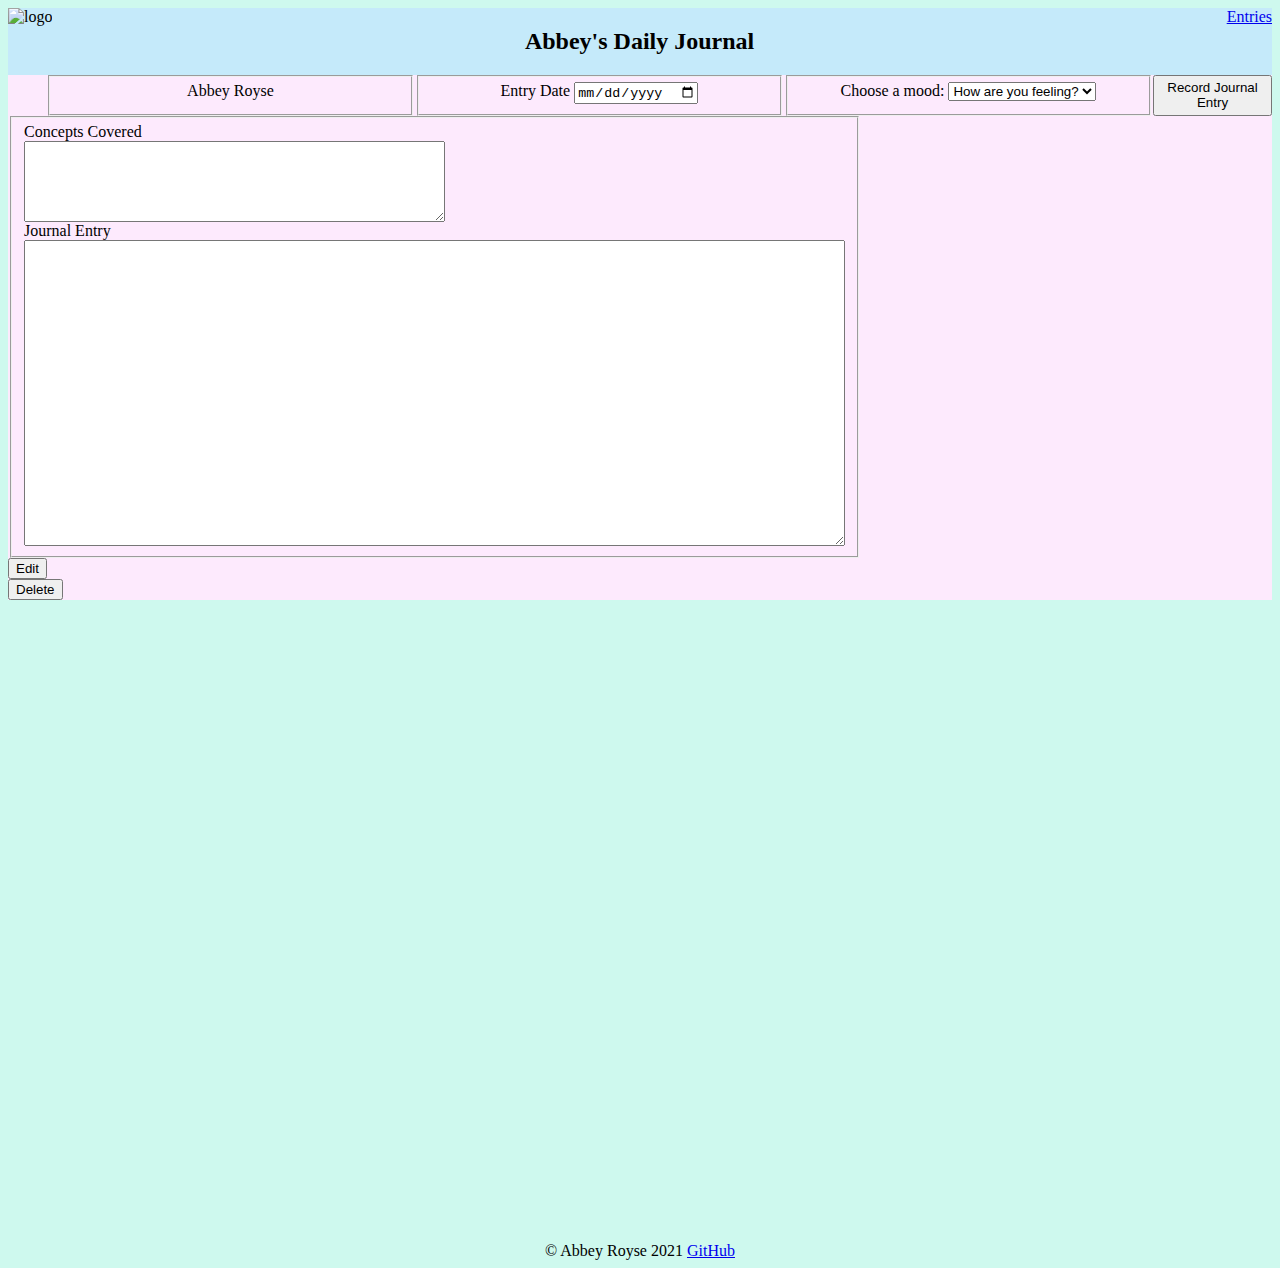
==== src/index.html @ 551e73ee "adding json" ====
<!DOCTYPE html>
<html lang="en">

<head>
    <meta charset="UTF-8">
    <meta http-equiv="X-UA-Compatible" content="IE=edge">
    <meta name="viewport" content="width=device-width, initial-scale=1.0">
    <title>Abbey's Journal</title>
    <link rel="stylesheet" href="styles/main.css">
    <link href="https://fonts.googleapis.com/css2?family=Montserrat:ital,wght@1,500&display=swap" rel="stylesheet">
</head>

<body>

    <header>
        <nav class="navbar">
            <img src="" alt="logo">
            <h2>Abbey's Daily Journal</h2>
            <a href="index.html">Entries</a>
        </nav>
    </header>

<article class="JournalEntryList"></article>

    <form action="">

        <section class="main-items">
            <fieldset>
                <label for="myName">Abbey Royse</label>
            </fieldset>

            <fieldset>

                <label for="journalDate">Entry Date</label>
                <input type="date" name="journalDate" id="journalDate">

            </fieldset>

            <fieldset>
                <label for="mood-select">Choose a mood:</label>
                <select id="mood-select" name="moods">
                    <option value="">How are you feeling?</option>
                    <option value="happy">Happy</option>
                    <option value="sad">Sad</option>
                    <option value="angry">Angry</option>
                    <option value="lovely">Lovely</option>
                    <option value="scared">Scared</option>
                    <option value="stressed">STRESSED</option>
                    <option value="decent">Decent</option>
                    <option value="excited">Excited!!!</option>
                    <option value="nervous">Nervous</option>
                </select>
            </fieldset>

            <div class="button">
                <button>Record Journal Entry</button>
            </div>

        </section>

        <fieldset class="textBox">
            <label for="concepts-covered">Concepts Covered</label>
            <textarea id="concepts" name="concepts-covered" rows="5" cols="50" class="concepttext"></textarea>

            <label for="journal-entry">Journal Entry</label>
            <textarea id="entries" name="journal-entry" rows="20" cols="100" class="journaltext"></textarea>
        </fieldset>

        <div class="button2">
            <button>Edit</button>
        </div>

        <div class="button3">
            <button>Delete</button>
        </div>

    </form>

    <section id="JournalEntryList"></section>

    <main>
        <p></p>
    </main>

    <footer>&copy; Abbey Royse 2021
        <a href="https://github.com/abbeyroyse13">GitHub</a>
    </footer>

    <script type="module" src="./scripts/main.js"></script>

</body>

</html>
---- src/styles/main.css ----
.navbar {
    display: flex;
    justify-content: space-between;
}

header {
    background-color: #C5EAFA;
}

body {
    background-color: #CEF9EE;
}

form {
    background-color: #FDEAFD;
}

footer {
    text-align: center;
    margin-top: 50%;
}

.main-items {
    display: flex;
    flex-direction: row;
    margin-left: 3%;
}

.button {
    display: flex;
    justify-content: left;
}

fieldset {
    width: 400px;
    text-align: center;
}

.concepttext {
    display: flex;
    flex-direction: column;
    justify-content: space-around;
}

.journaltext {
    display: flex;
    flex-direction: column;
    justify-content: space-around;
}

#JournalEntryList {
    font-family: 'Montserrat', sans-serif;
    padding-bottom: 10px;
}

.textBox {
    text-align: left;
}
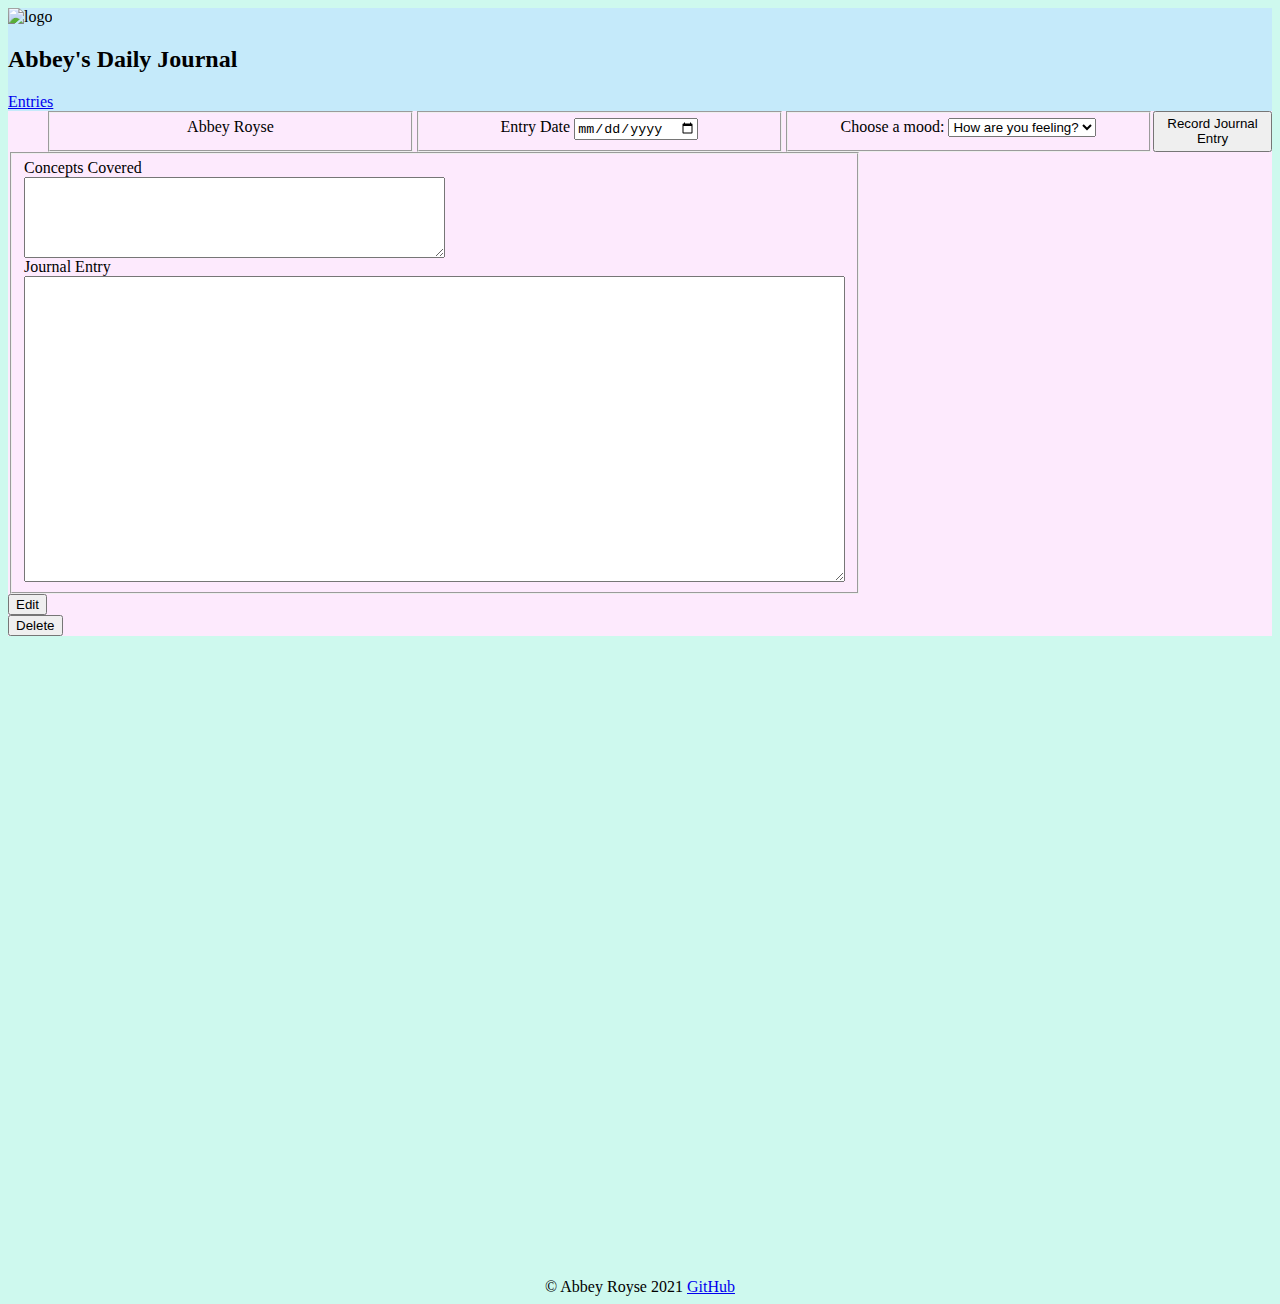
==== commit 0202e496: "fixed some issues" ====
--- a/src/index.html
+++ b/src/index.html
@@ -14,72 +14,74 @@
 
     <header>
         <nav class="navbar">
-            <img src="" alt="logo">
-            <h2>Abbey's Daily Journal</h2>
-            <a href="index.html">Entries</a>
+                <img src="" alt="logo">
+                <h2 class="title">Abbey's Daily Journal</h2>
+                <a href="index.html">Entries</a>
         </nav>
     </header>
 
-<article class="JournalEntryList"></article>
+    <main class="dailyjournal">
 
-    <form action="">
+        <div class="container"></div>
 
-        <section class="main-items">
-            <fieldset>
-                <label for="myName">Abbey Royse</label>
-            </fieldset>
+        <form action="">
 
-            <fieldset>
+            <section class="main-items">
+                <fieldset>
+                    <label for="myName">Abbey Royse</label>
+                </fieldset>
 
-                <label for="journalDate">Entry Date</label>
-                <input type="date" name="journalDate" id="journalDate">
+                <fieldset>
 
-            </fieldset>
+                    <label for="journalDate">Entry Date</label>
+                    <input type="date" name="journalDate" id="journalDate">
 
-            <fieldset>
-                <label for="mood-select">Choose a mood:</label>
-                <select id="mood-select" name="moods">
-                    <option value="">How are you feeling?</option>
-                    <option value="happy">Happy</option>
-                    <option value="sad">Sad</option>
-                    <option value="angry">Angry</option>
-                    <option value="lovely">Lovely</option>
-                    <option value="scared">Scared</option>
-                    <option value="stressed">STRESSED</option>
-                    <option value="decent">Decent</option>
-                    <option value="excited">Excited!!!</option>
-                    <option value="nervous">Nervous</option>
-                </select>
-            </fieldset>
+                </fieldset>
 
-            <div class="button">
-                <button>Record Journal Entry</button>
-            </div>
+                <fieldset>
+                    <label for="mood-select">Choose a mood:</label>
+                    <select id="mood-select" name="moods">
+                        <option value="">How are you feeling?</option>
+                        <option value="happy">Happy</option>
+                        <option value="sad">Sad</option>
+                        <option value="angry">Angry</option>
+                        <option value="lovely">Lovely</option>
+                        <option value="scared">Scared</option>
+                        <option value="stressed">STRESSED</option>
+                        <option value="decent">Decent</option>
+                        <option value="excited">Excited!!!</option>
+                        <option value="nervous">Nervous</option>
+                    </select>
+                </fieldset>
 
-        </section>
+                <div class="button">
+                    <button>Record Journal Entry</button>
+                </div>
 
-        <fieldset class="textBox">
-            <label for="concepts-covered">Concepts Covered</label>
-            <textarea id="concepts" name="concepts-covered" rows="5" cols="50" class="concepttext"></textarea>
+            </section>
 
-            <label for="journal-entry">Journal Entry</label>
-            <textarea id="entries" name="journal-entry" rows="20" cols="100" class="journaltext"></textarea>
-        </fieldset>
+            <section>
+                <fieldset class="textBox">
+                    <label for="concepts-covered">Concepts Covered</label>
+                    <textarea id="concepts" name="concepts-covered" rows="5" cols="50" class="concepttext"></textarea>
 
-        <div class="button2">
-            <button>Edit</button>
-        </div>
+                    <label for="journal-entry">Journal Entry</label>
+                    <textarea id="entries" name="journal-entry" rows="20" cols="100" class="journaltext"></textarea>
+                </fieldset>
 
-        <div class="button3">
-            <button>Delete</button>
-        </div>
+                <div class="button2">
+                    <button>Edit</button>
+                </div>
 
-    </form>
+                <div class="button3">
+                    <button>Delete</button>
+                </div>
+            </section>
 
-    <section id="JournalEntryList"></section>
+        </form>
 
-    <main>
-        <p></p>
+        <section id="JournalEntryList"></section>
+
     </main>
 
     <footer>&copy; Abbey Royse 2021
--- a/src/styles/main.css
+++ b/src/styles/main.css
@@ -1,8 +1,3 @@
-.navbar {
-    display: flex;
-    justify-content: space-between;
-}
-
 header {
     background-color: #C5EAFA;
 }
@@ -18,6 +13,18 @@
 footer {
     text-align: center;
     margin-top: 50%;
+}
+
+.navbar {
+    justify-content: space-between;
+    display: inline-block;
+    flex-direction: row;
+}
+
+.title {
+    justify-content: space-between;
+    flex-direction: row;
+    display: inline-block;
 }
 
 .main-items {
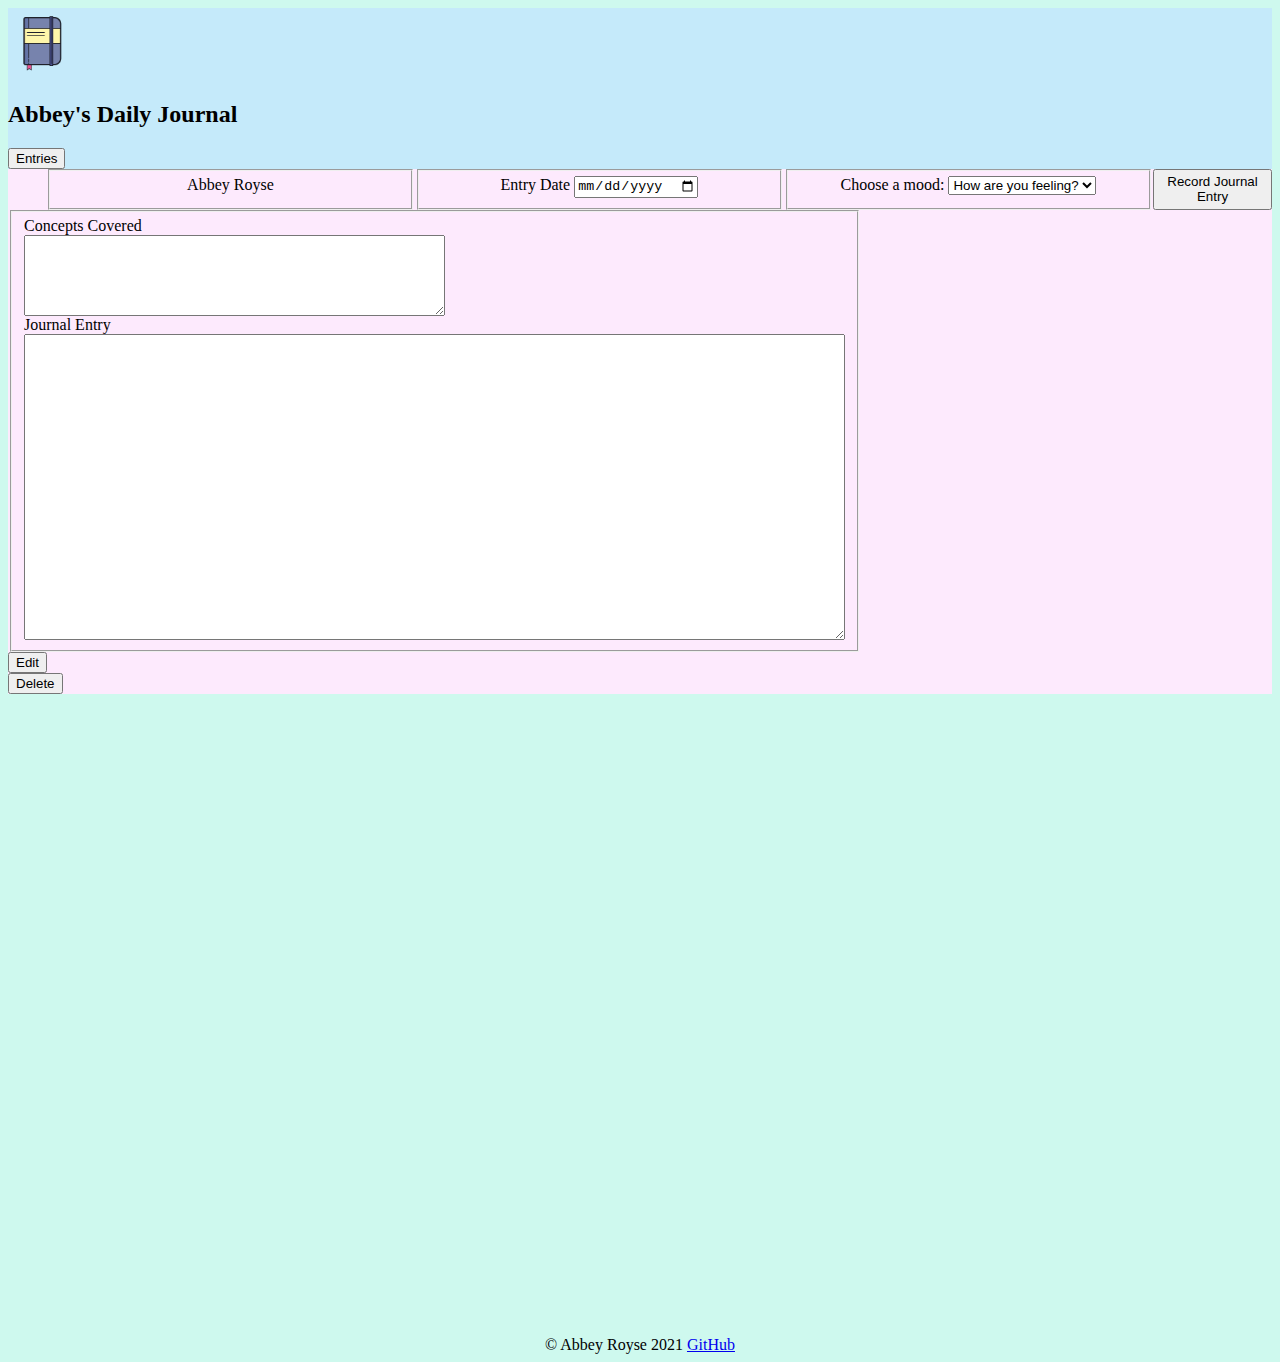
==== commit 8ccc086b: "event listeners not fully working" ====
--- a/src/index.html
+++ b/src/index.html
@@ -14,9 +14,8 @@
 
     <header>
         <nav class="navbar">
-                <img src="" alt="logo">
-                <h2 class="title">Abbey's Daily Journal</h2>
-                <a href="index.html">Entries</a>
+            <img id="journalpng" src="./images/journal.png" alt="logo">
+            <h2 class="title">Abbey's Daily Journal</h2>
         </nav>
     </header>
 
--- a/src/styles/main.css
+++ b/src/styles/main.css
@@ -13,6 +13,11 @@
 footer {
     text-align: center;
     margin-top: 50%;
+}
+
+img {
+    width: 30%;
+    height: 30%;
 }
 
 .navbar {
